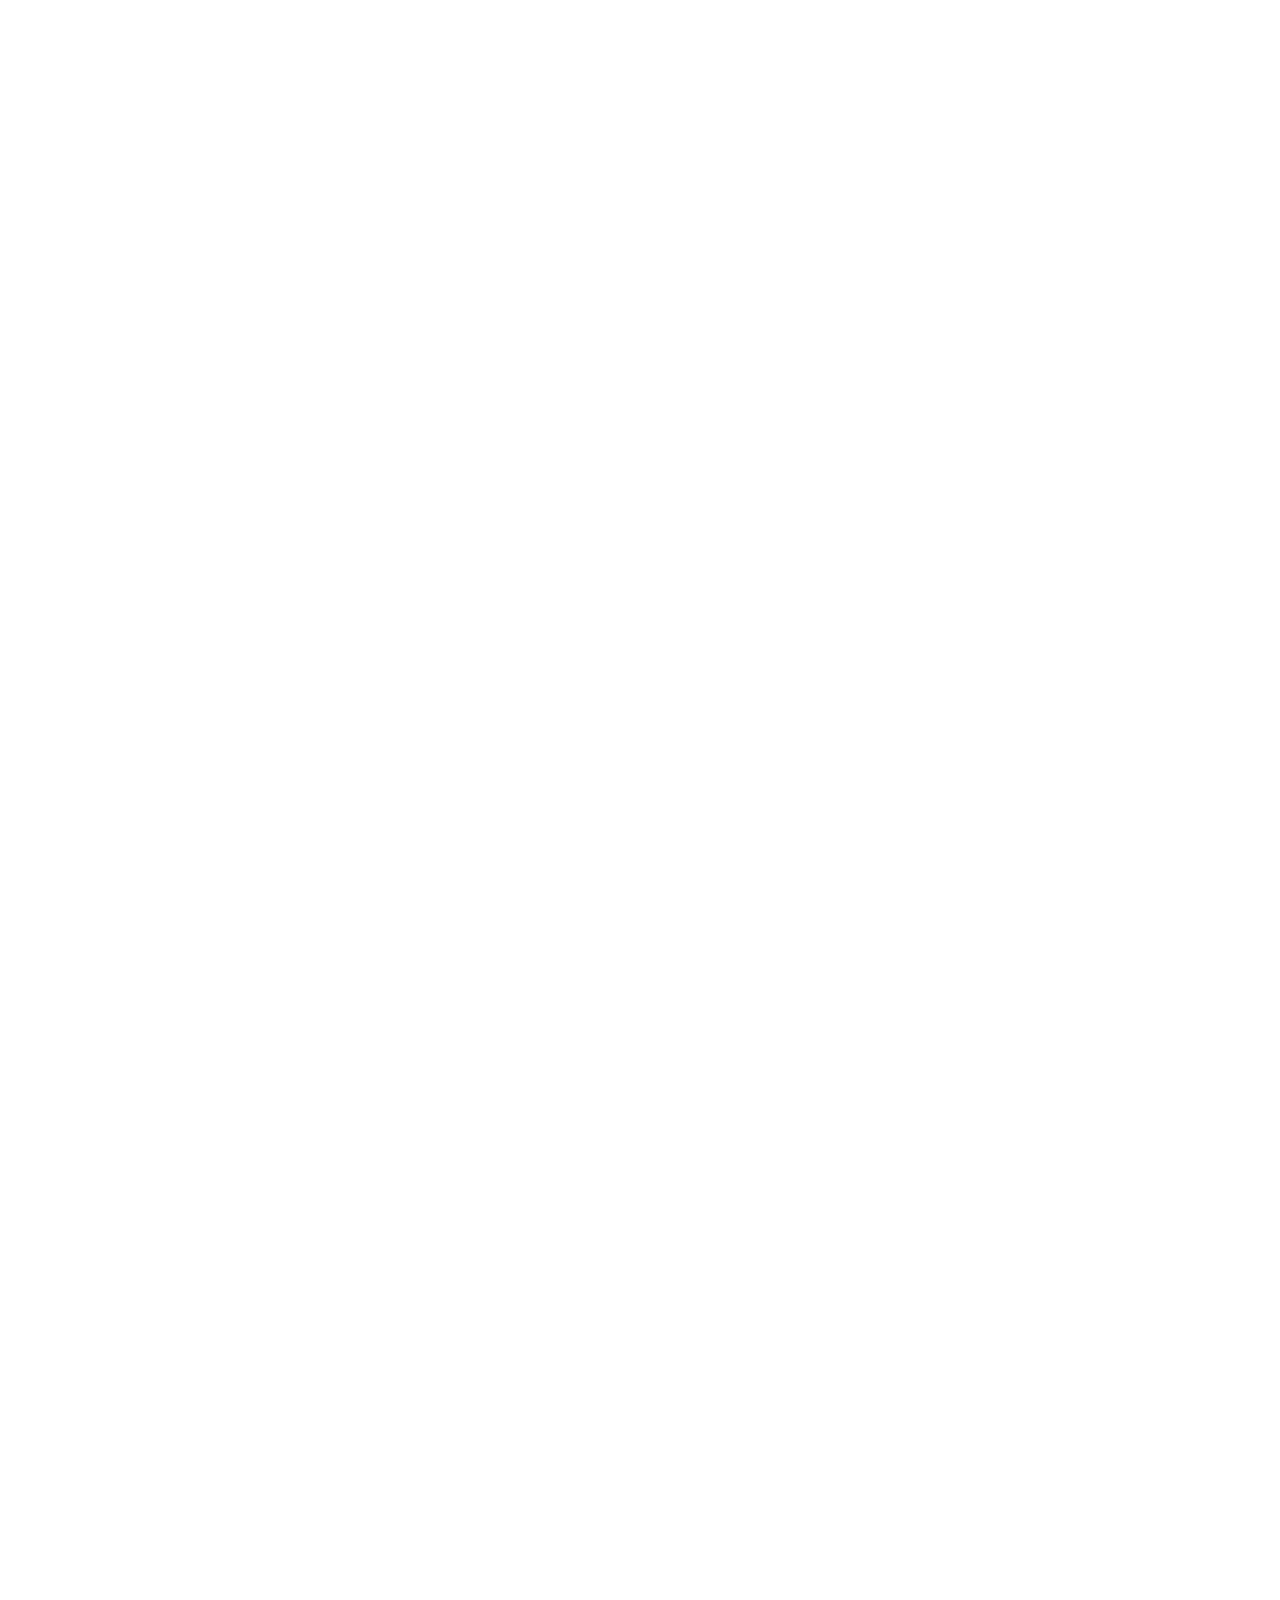
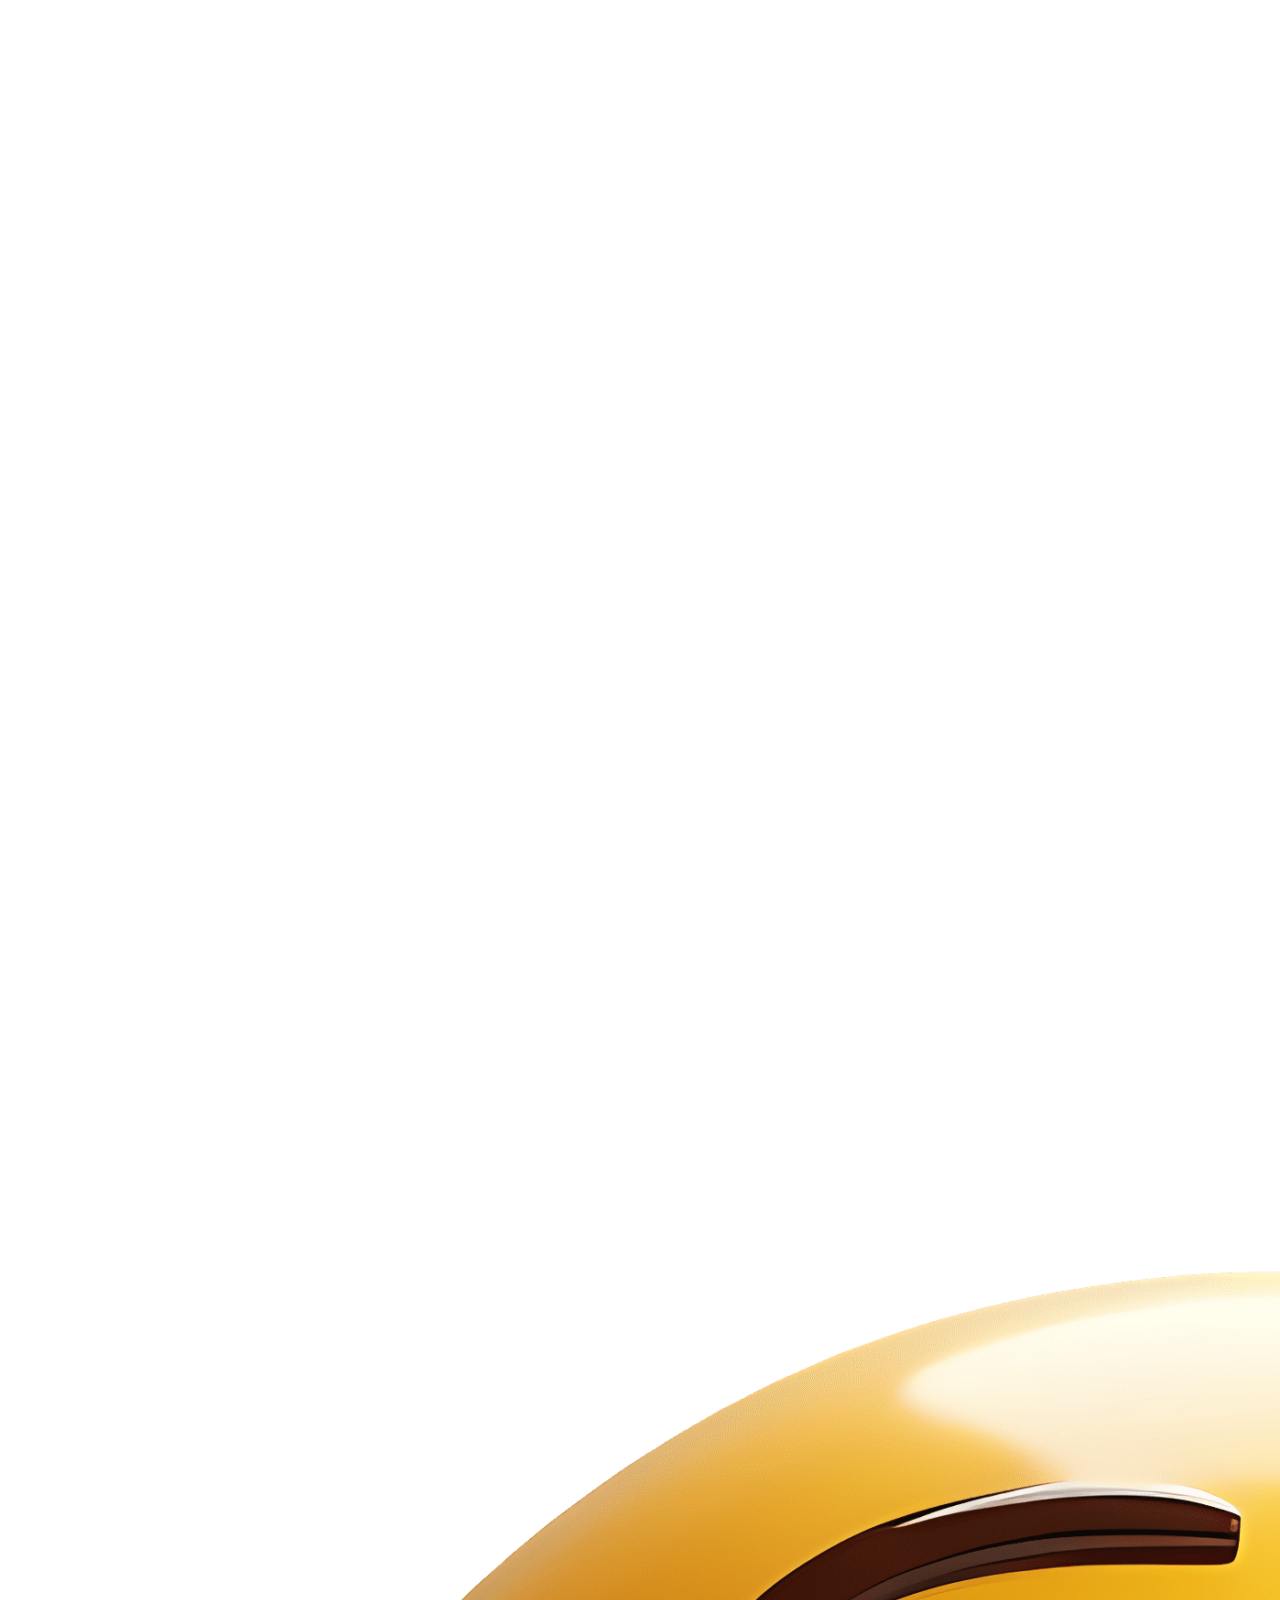
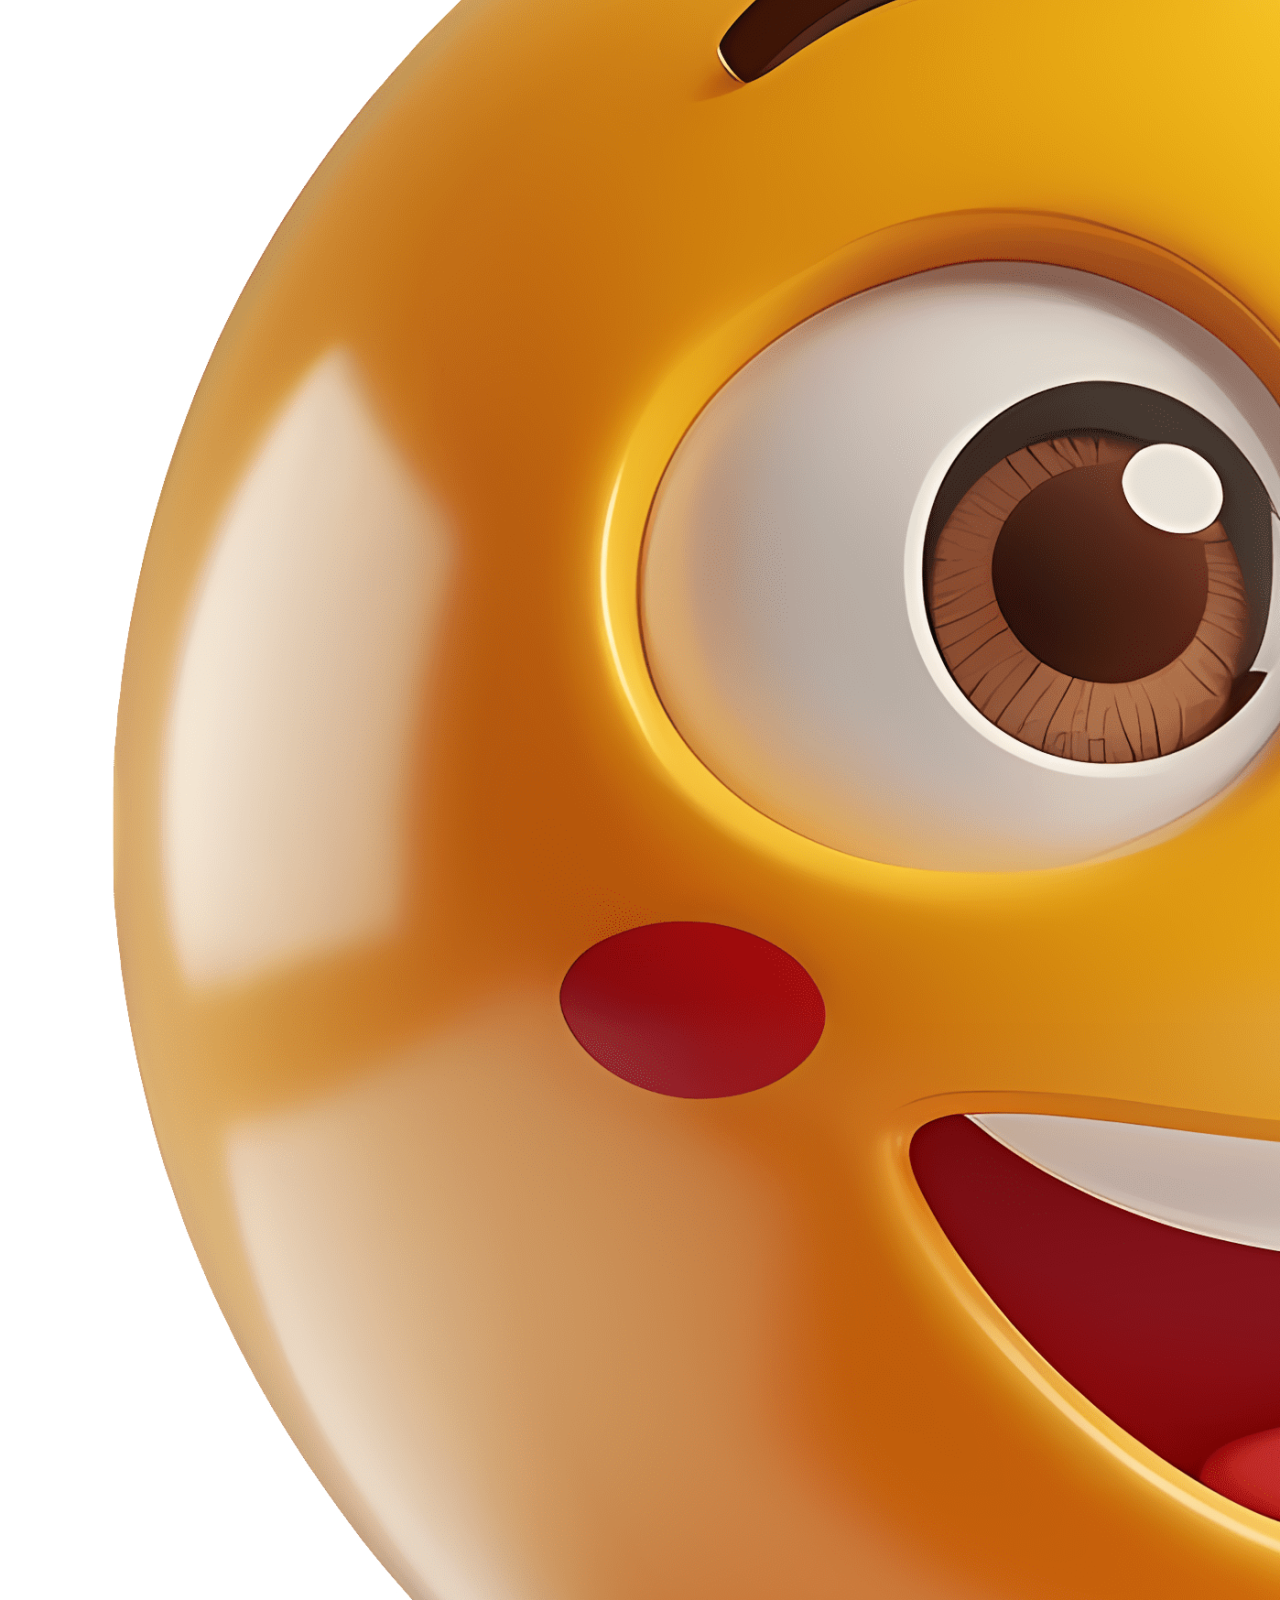
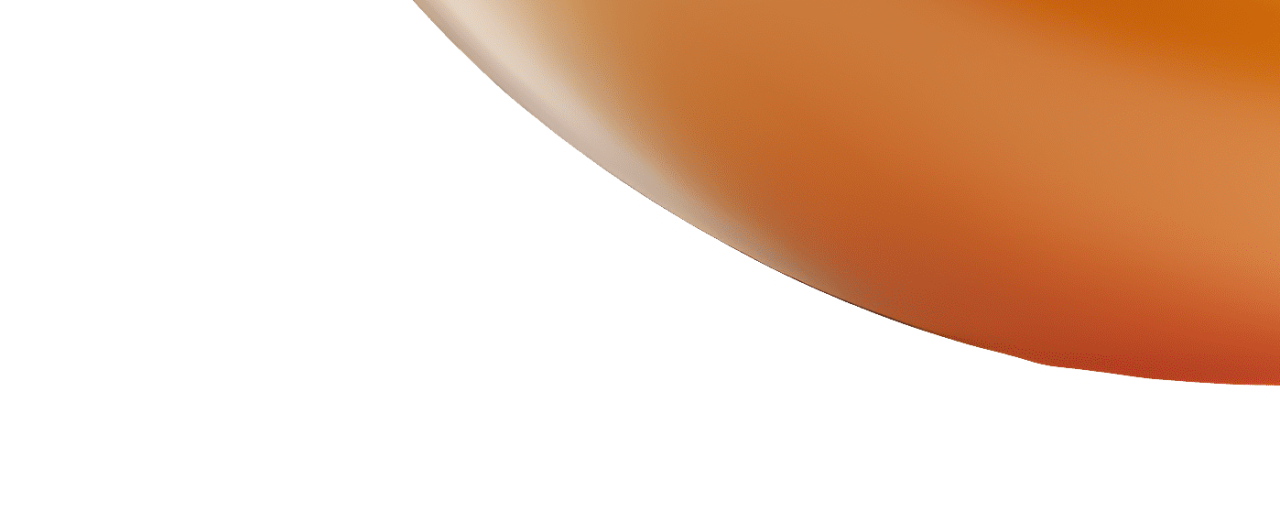
==== indext.html @ 5ac530b7 "Add files via upload" ====
<!DOCTYPE html>
<html lang="fa" dir="rtl">
<head>
    <meta charset="UTF-8">
    <meta name="viewport" content="width=device-width, initial-scale=1.0">
    <title>علیرضا یوسفلو|طراح سایت</title>
    <link rel="stylesheet" href="../css/style-responsive.css">
    <link rel="icon" href="../image/icon.png" type="image/png">


</head>
<body>

        <div class="overall" id="overall">
    <div class="profile">
        <div class="text">
            <h2 ><span data-text="علیرضا یوسفلو هستم">علیرضا یوسفلو هستم</span></h2>

            <div>
                <p>طراح سایت و توسه دهنده ی وب</p>
            </div>
        </div>
    </div>
        </div>
        
        <div class="header">
            <nav>
                <a href="#overall" class="link">خانه</a>
                <a href="#aboutme" class="link"> درباره ی من</a>
                <a href="#skill" class="link">مهارت ها</a>
                <a href="#tahsilat" class="link"> تحصیلات من</a>
                <a href="#work" class="link">نمونه کارها</a>
                <a href="#Communication" class="link">ارتباط با من</a>
            </nav>
        </div>

        <div class="aboutme" id="aboutme">
        
            <div class="text2">
                <h3 style="color: white;">درباره ی من</h3>
                <p>بریم برای معرفی بیشتر!</p>
            </div>

            <div class="cantainer_text">
                <div>
                    <img src="../image/alireza.png" alt="" class="image">
                </div>
                <div class="textabout">
                    <h1 style="margin-bottom: 20px;">علیرضا یوسفلو هستم</h1>
                    <p style="font-size: 25px;"><span style="color: black;">طراح سایت و برنامه نویس سمت کاربر </span >(فرانت اند)</p>
                    <p>سلام.همنطور که گفتم من علیرضا هستم. من اولین زبان برنامه نویسی که شروع کردم زبان پایتون بود. </p>
                    <p>یه مقداری پیش رفتم که با طراحی سایت آشنا شدم.علاقه شدیدی به سایت و طراحی کردن اون پیدا کردم.</p>
                    <p>همین شد که استارت کار را با html   زدم. </p> 
                    <p>بعد از آن css را یاد گرفتم. هر دوی این ها را از سایت سبزلرن آموزش دیدم.</p>
                    <p>بعد از اینها زبان javasdcript را با دوره های جوناس پیش بردم.</p>
                    <p>غیر از برنامه نویسی علاقه ای هم به تدوین گری دارم و دوست دارم درآینده این حوزه را هم پیش ببرم.</p>
                </div>
                <div class="html-css">
                    <img src="../image/HTML5.png" alt="" class="programmer"> 
                    <img src="../image/css.png" alt="" class="programmer" style="width: 105px;" >
                    <img src="../image/Javascript-shield.png" alt="" class="programmer">
                </div>
            </div>
        </div>

        <div class="Skill" id="skill">

          <div class="text3">
            <h3>مهارت ها من</h3>
            <p>بخشی از مهارت های من</p>
          </div>
          <div class="section-skill">

            <div style="width: 100%; font-size: 25px;">
            <p>95% HTML</p>
            <div class="box1">
                
                <div class="section-box1"></div>

            </div>
            </div>

            <div style="width: 100%; direction: ltr; font-size: 25px;">
            <p>CSS 80%</p>  
            <div class="box2">
                
                <div class="section-box2" ></div>
            </div>
            </div>
          </div>


          <div class="section-skill">

            <div style="width: 100%; font-size: 25px;">
            <p>40% JAVASCRIPT</p>
            <div class="box1">
                
                <div class="section-box3" ></div>

            </div>
            </div>

            <div style="width: 100%; direction: ltr; font-size: 25px;">
            <p>تدوین %20</p>  
            <div class="box2">
                
                <div class="section-box4" ></div>
            </div>
            </div>
          </div>

        </div>

        <div class="tahsilat" id="tahsilat">
            <div class="text4">
                <h3>تحصیلات من!</h3>
            </div>
            <div class="section-ta">
                <div class="image-ta">
                    <img src="../image/book.png" alt="#picture " class="image-ta">
                </div>
                <div class="section-text">
                    <p>چون علاقه زیادی به کاپیوتر و حوزه هوش مصنوعی داشتم ،</p>
                    <p>رشته ریاضی را برای دوران دبیرستان انتخاب کردم تا بتونم در آینده</p>
                    <p>وارد رشته مهندسی کامپیوتر بشم تا بتونم بیشتر در این حوره مشغول به کار بشم.</p>
                    <p>الان هم عاشق رشتم هستم و در کنار درسم کار طراحی سایت را هم انجام میدهم.</p>
                </div>
            </div>
        </div>

        <div class="work" id="work">
            <div class="text5">
                <h3>نمونه کار ها</h3>
                <p>برای مشاهده نمونه کارها روی تصویر مربوطه کلید کنید.</p>
            </div>
            
            <div class="section-work1">
                <div>
                    <a href="#">
                        <img src="../image/work.jpg" alt="#picture"  class="section-img-work">
                    </a>
                </div>
                <div class="section-text-work">
                    <h4>سایت فروشگاهی، فروش لوازم جانبی</h4>
                    <p>این سایت یدونه از نمونه کار های است که من به عنوان تمرین</p>
                    <p>طراحی کردم که هم برای یادگیری بیشتر و هم برای رزومه کاری.</p>
                </div>
            </div>

            <div class="section-work2">
                <div>
                    <a href="#">
                        <img src="../image/work.jpg" alt="#picture"  class="section-img-work">
                    </a>
                </div>
                <div class="section-text-work">
                    <h4>سایت فروشگاهی، فروش لوازم جانبی</h4>
                    <p>این سایت یدونه از نمونه کار های است که من به عنوان تمرین</p>
                    <p>طراحی کردم که هم برای یادگیری بیشتر و هم برای رزومه کاری.</p>
                </div>
            </div>
        </div>

        <div class="Communication" id="Communication">

            <div class="text6">
                <h3>ارتباط با من</h3>
            </div>

            <div class="section-Communication">
                <div class="section-phone">
                    <ul>
                        <li style="color: white; list-style-type:square; font-size: 25px; font-weight: 800;">اطلاعات تماس</li>
                        <li>استان مرکزی-شهرستان فراهان</li>
                        <li>شماره تلفن: 09908369194</li>
                        <li>ایمیل: a.alireza1333@gmail.com</li>
                        <li>اینستاگرام: youseflo-front@</li>
                    </ul>
                </div>

                <div class="form">
                    <form action="" >
                        <h3 style="font-size: 25px; margin-bottom: 10px; color: white; margin-bottom: 20px;">فرم ثبت نام</h3>
                        <div>
                        <input type="text"  name="name" placeholder="نام خود را وارد کنید"  required autofocus>
                        <input type="text"  name="family" placeholder="نام خانوادگی خود را وارد کنید" required>
                        </div>

                        <div>
                        <input type="text" name="porgeraph" placeholder="موضوع خود را وارد کنید" required>
                        <input type="number" name="phone" placeholder="شماره تلفن خود را وارد کنید" required>
                        </div>

                        <div class="textare">
                
                            <textarea name="textarea-font" id="textarea-font" rows="5" placeholder="توضیحات خود را وارد کنید"></textarea>
                        </div>

                    <div>
                        <button  type="submit" class="button-communication">ارسال</button>
                    </div>
                    </form>
                </div>

            </div>

            <div style="height: 30px;
                width: 100%; background-color:#1ca09a ;">

            </div>

        </div>




        <div class="manege">

        <p>سلام،امیدوارم حالت خوب باشه رفیق.</p>
        <p>خیلی خوش آمدی به سایت من .</p>
        <p> امیدوارم اینجا همون جایی باشه</p>
        <div class="elemtor">
            <p> که می خواستی.</p><img src="../image/Hello.png" class="Hello" alt="">
        </div> 
        
        </div>

<script src="../javascript/java.js"></script>       
</body>

</html>
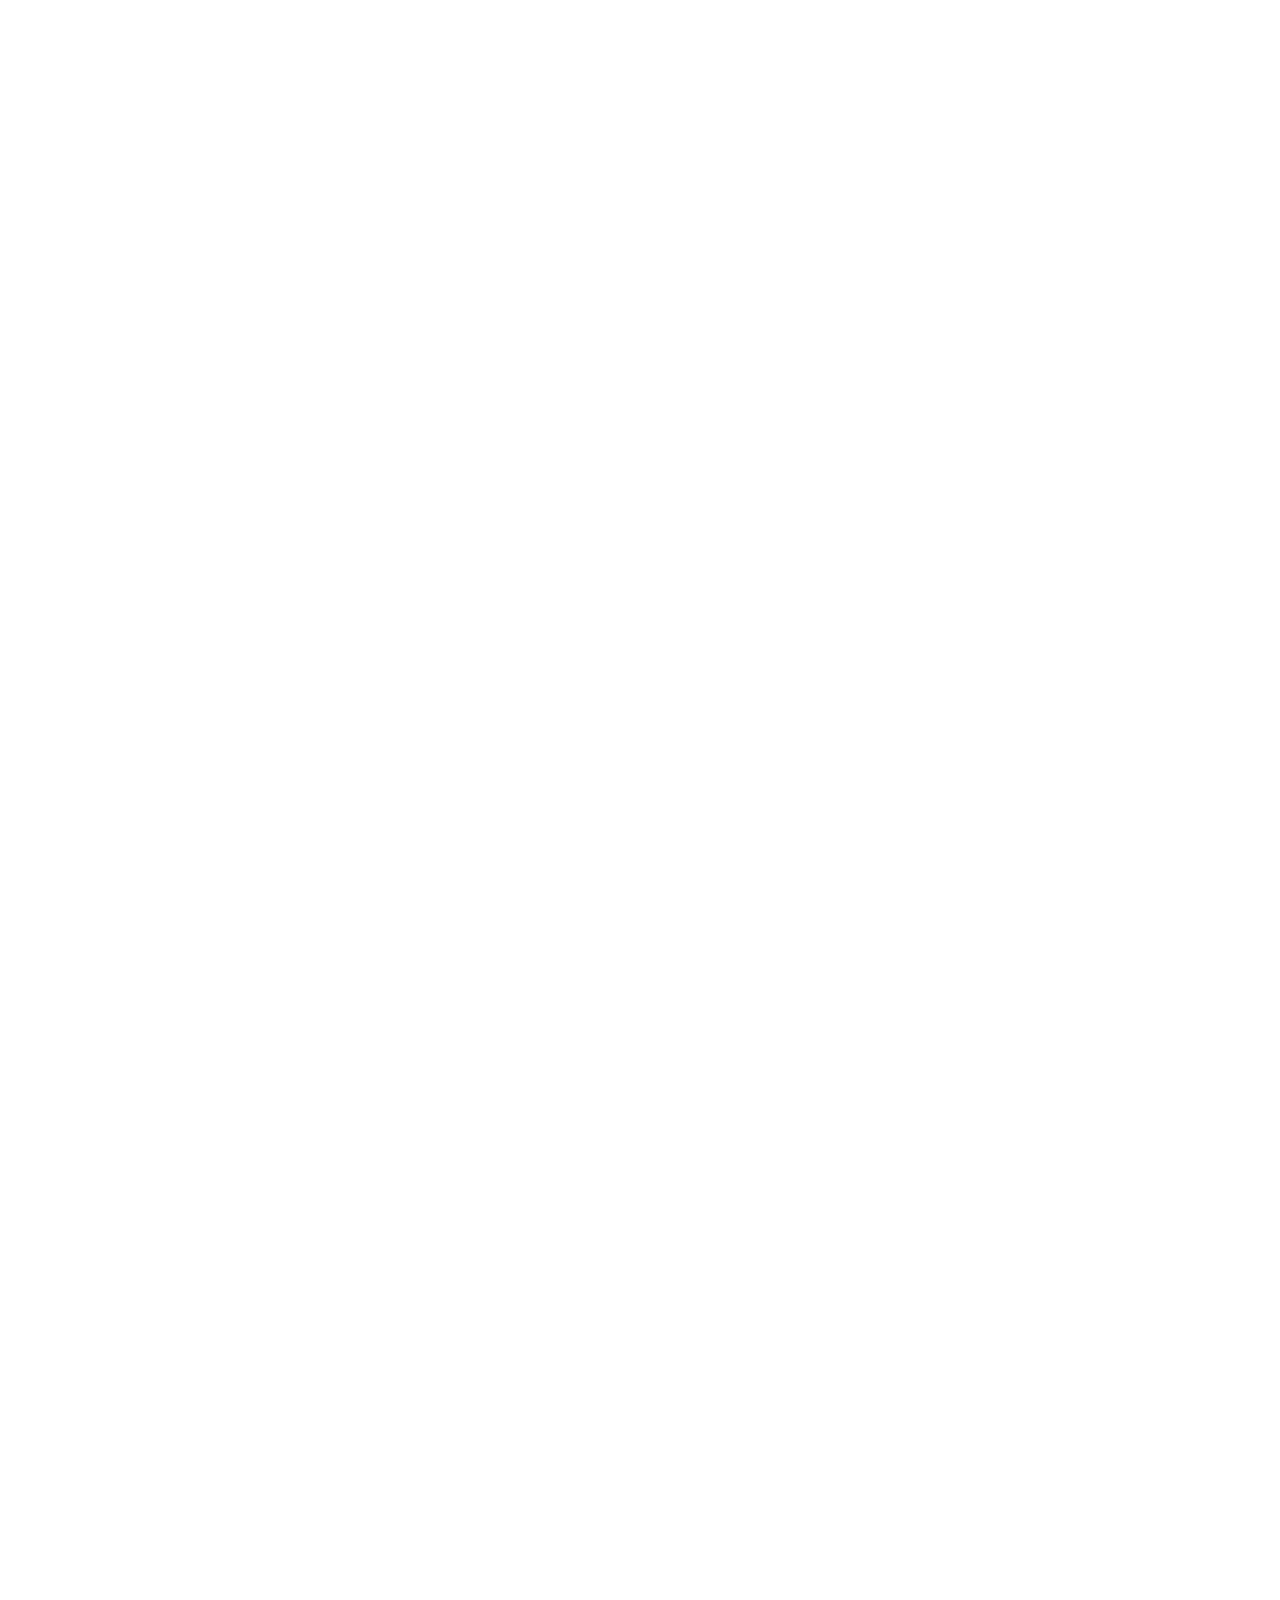
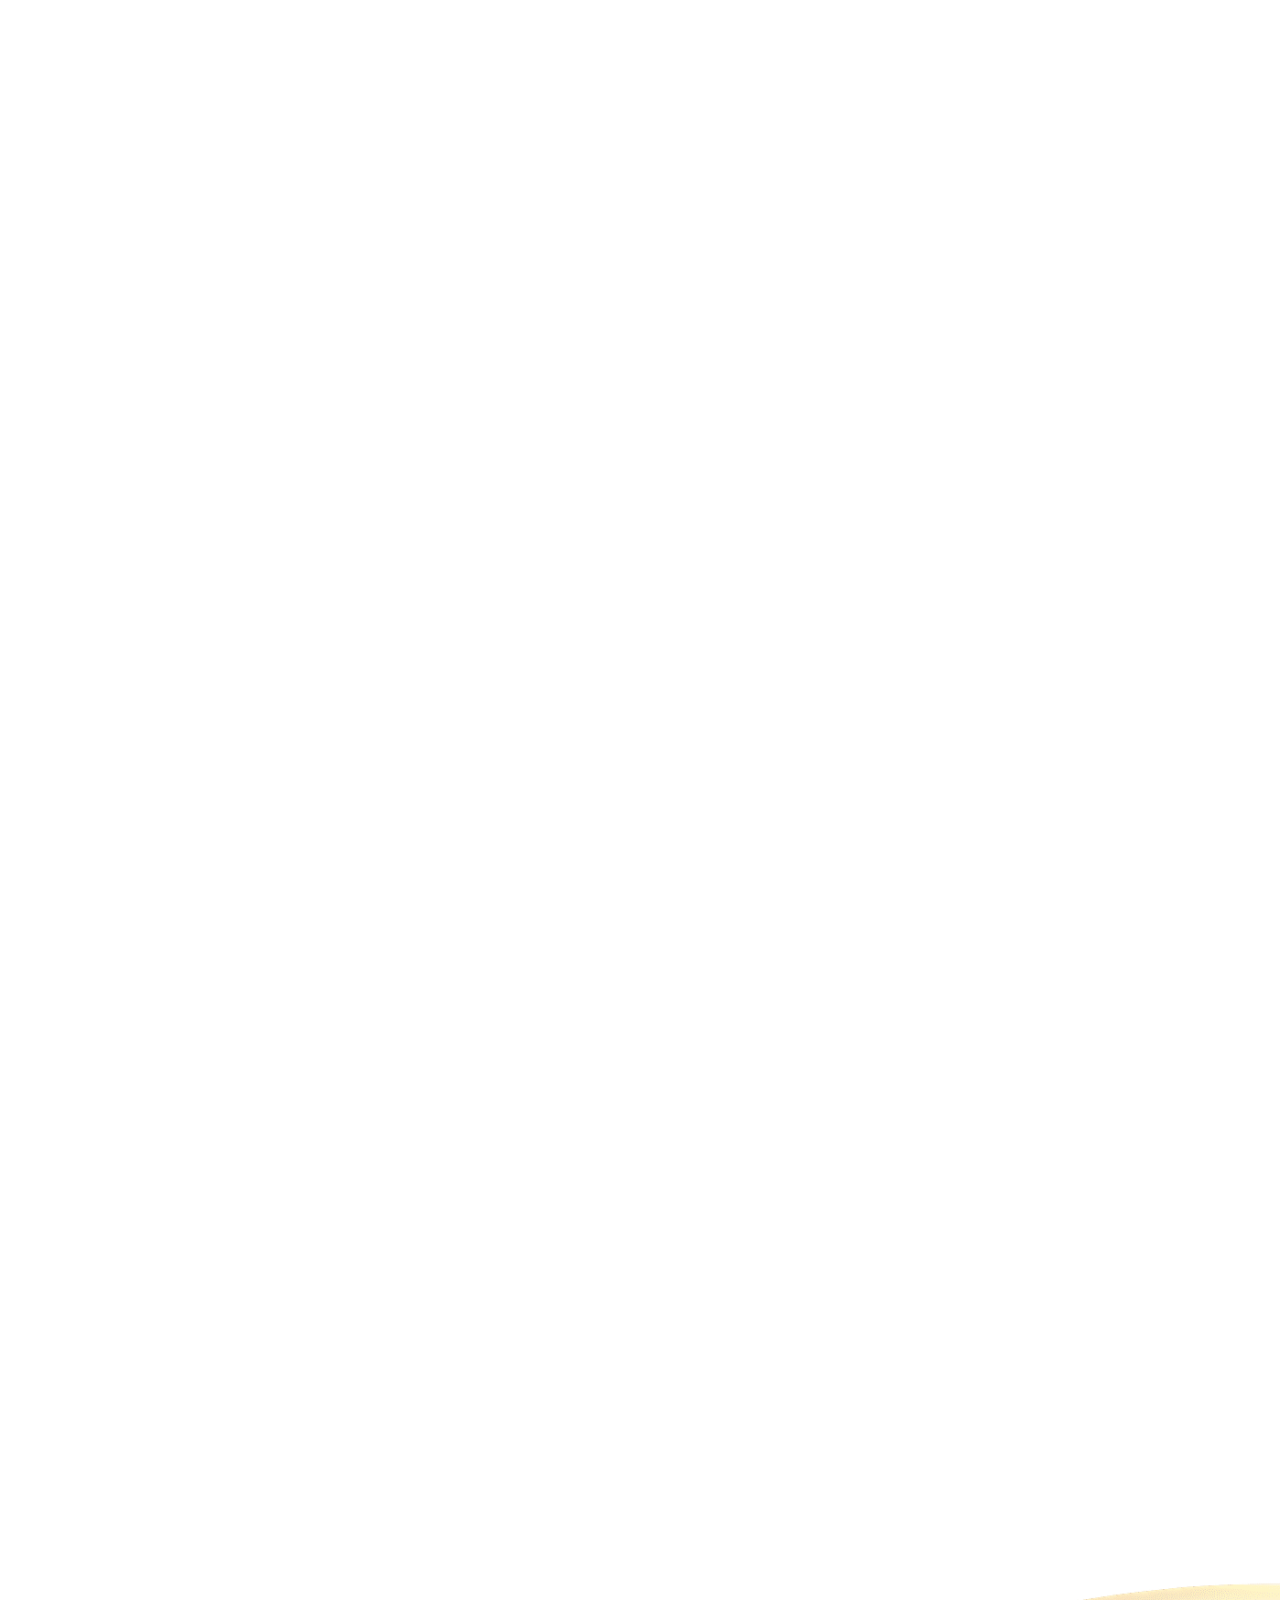
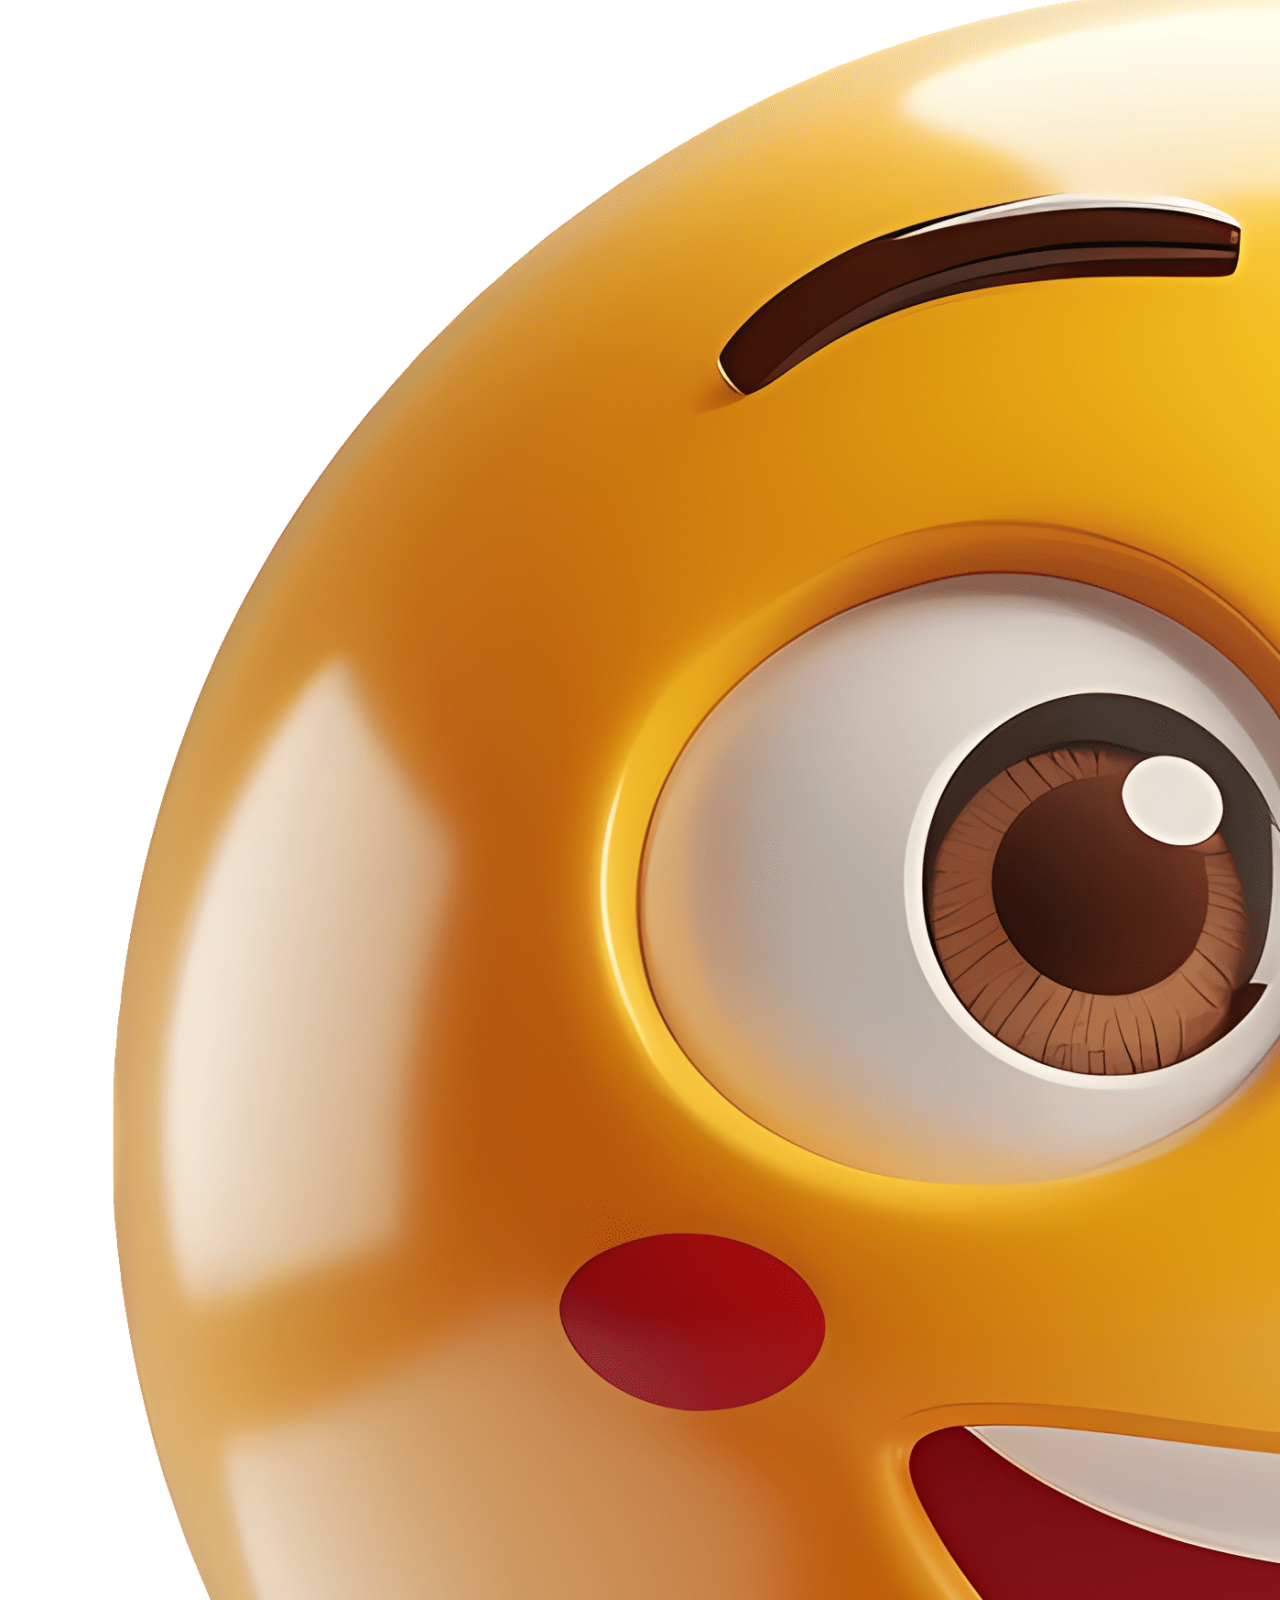
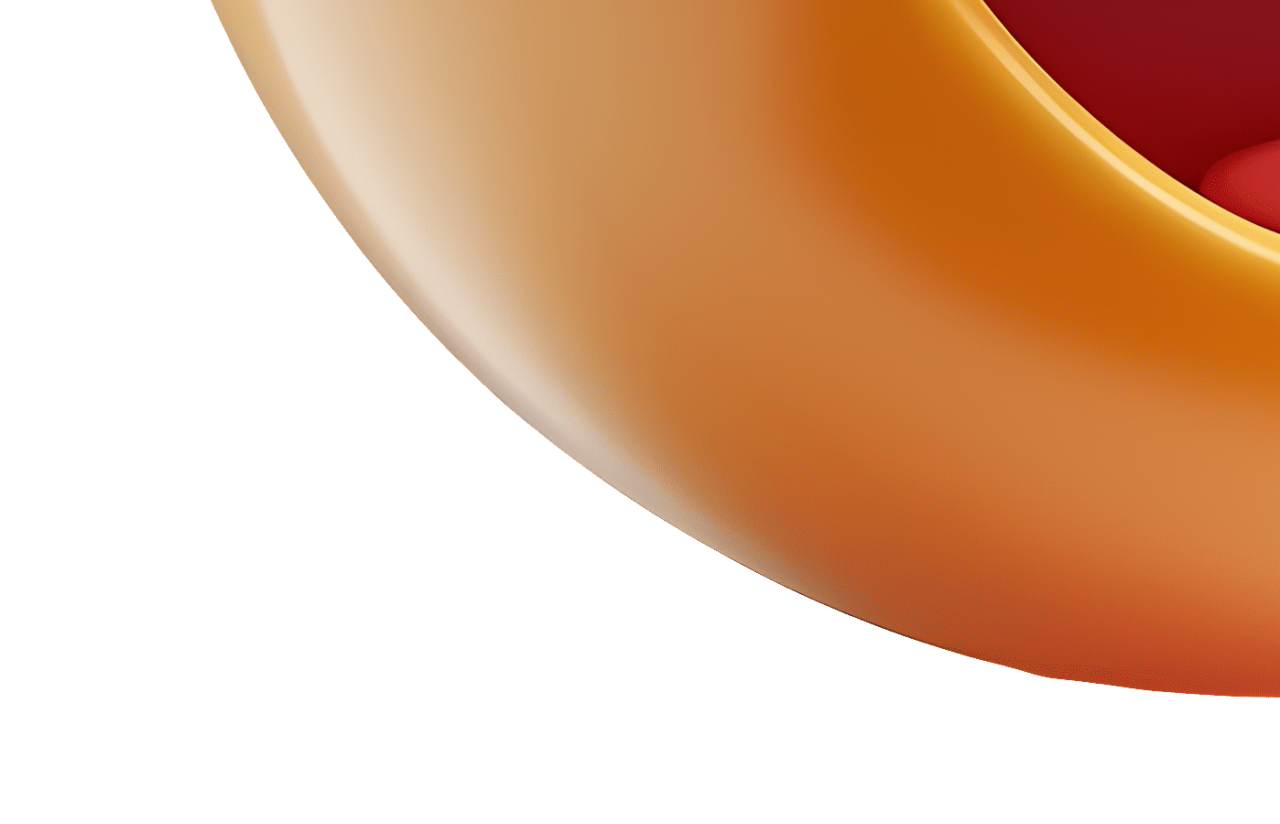
==== commit b3630879: "Add files via upload" ====
--- a/indext.html
+++ b/indext.html
@@ -43,7 +43,7 @@
 
             <div class="cantainer_text">
                 <div>
-                    <img src="../image/alireza.png" alt="" class="image">
+                    <img src="../image/alireza2.jpg" alt="" class="image">
                 </div>
                 <div class="textabout">
                     <h1 style="margin-bottom: 20px;">علیرضا یوسفلو هستم</h1>
@@ -137,12 +137,12 @@
             
             <div class="section-work1">
                 <div>
-                    <a href="#">
-                        <img src="../image/work.jpg" alt="#picture"  class="section-img-work">
+                    <a href="../front2/html/indext.html" target="_blank">
+                        <img src="../image/سجاد شمس.png" alt="#picture"  class="section-img-work">
                     </a>
                 </div>
                 <div class="section-text-work">
-                    <h4>سایت فروشگاهی، فروش لوازم جانبی</h4>
+                    <h4>سایت رزومه شخصی سجاد شمس</h4>
                     <p>این سایت یدونه از نمونه کار های است که من به عنوان تمرین</p>
                     <p>طراحی کردم که هم برای یادگیری بیشتر و هم برای رزومه کاری.</p>
                 </div>
@@ -150,12 +150,12 @@
 
             <div class="section-work2">
                 <div>
-                    <a href="#">
-                        <img src="../image/work.jpg" alt="#picture"  class="section-img-work">
+                    <a href="../front3/html/login.html" target="_blank">
+                        <img src="../image/logine.png" alt="#picture"  class="section-img-work">
                     </a>
                 </div>
                 <div class="section-text-work">
-                    <h4>سایت فروشگاهی، فروش لوازم جانبی</h4>
+                    <h4>طراحی صفحه لاگین</h4>
                     <p>این سایت یدونه از نمونه کار های است که من به عنوان تمرین</p>
                     <p>طراحی کردم که هم برای یادگیری بیشتر و هم برای رزومه کاری.</p>
                 </div>
@@ -183,7 +183,7 @@
                     <form action="" >
                         <h3 style="font-size: 25px; margin-bottom: 10px; color: white; margin-bottom: 20px;">فرم ثبت نام</h3>
                         <div>
-                        <input type="text"  name="name" placeholder="نام خود را وارد کنید"  required autofocus>
+                        <input type="text"  name="name" placeholder="نام خود را وارد کنید"  required >
                         <input type="text"  name="family" placeholder="نام خانوادگی خود را وارد کنید" required>
                         </div>
 
